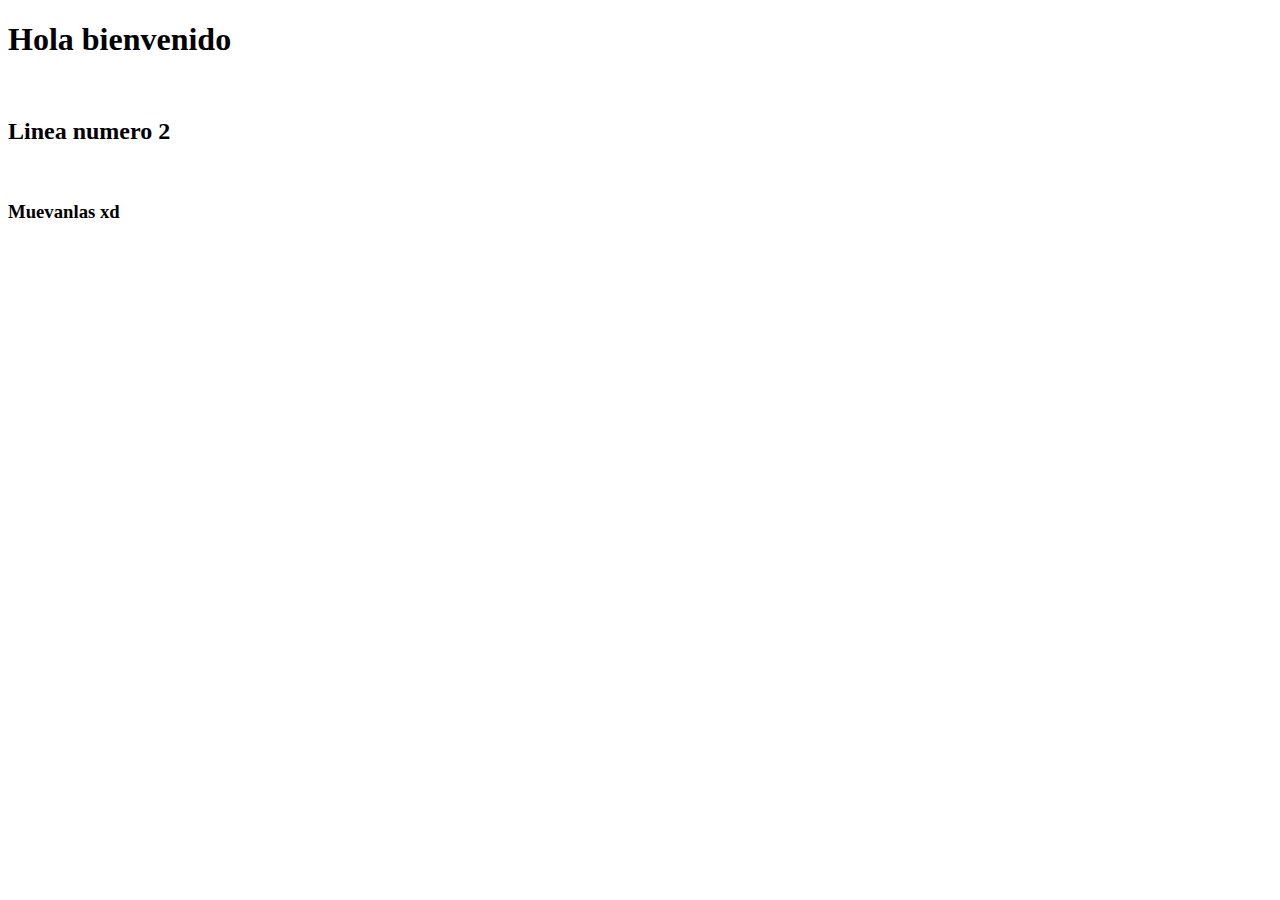
==== 02HTML/index.html @ 5b72d36c "Primera paguina web" ====
<!DOCTYPE html>
<html lang="en">
<head>
    <meta charset="UTF-8">
    <meta http-equiv="X-UA-Compatible" content="IE=edge">
    <meta name="viewport" content="width=device-width, initial-scale=1.0">
    <title>Mi primera pagina web</title>
</head>
<body>
    <h1>Hola bienvenido</h1>
    <br>
    <h2>Linea numero 2</h2>
    <br>
    <h3>Muevanlas xd</h3>
    
</body>
</html>
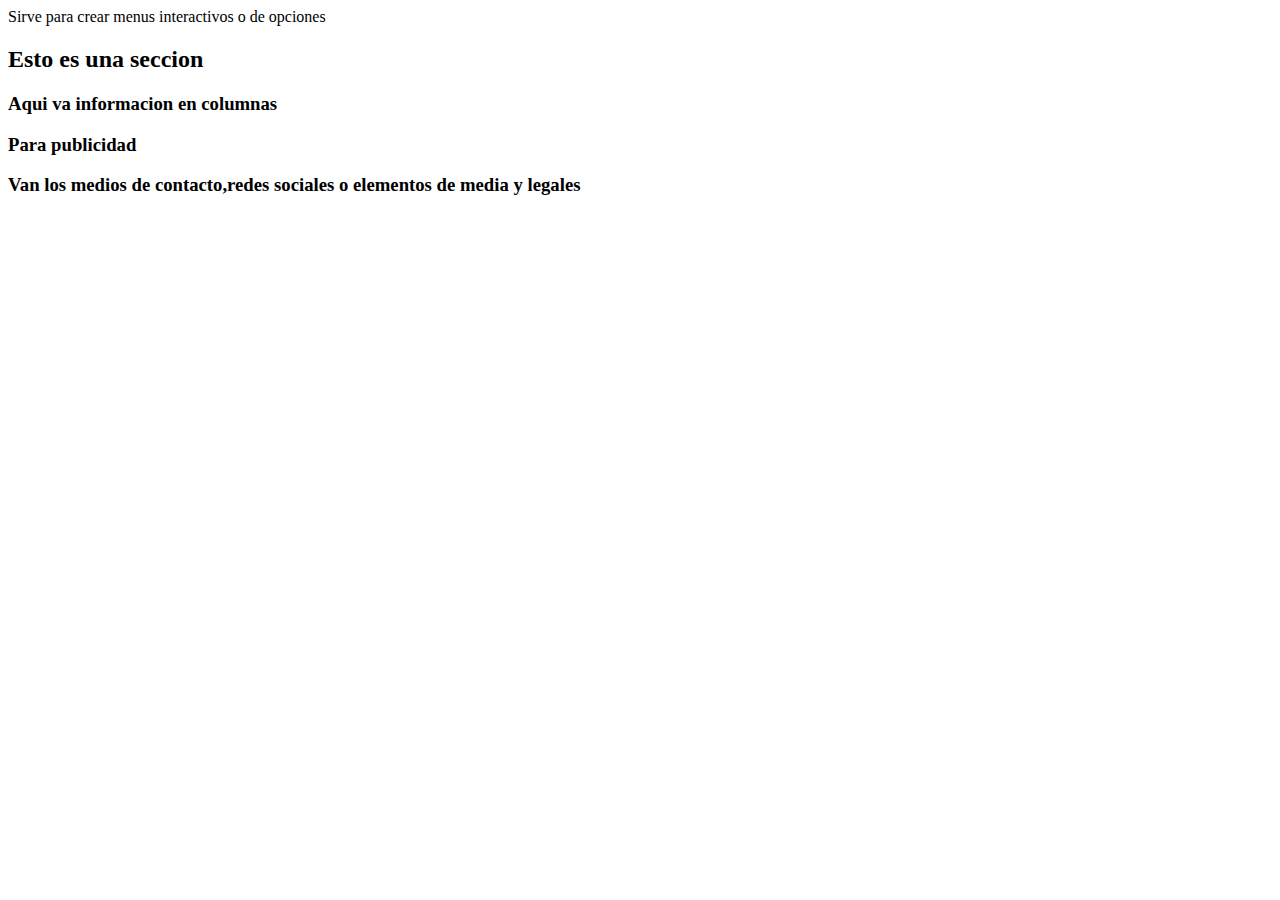
==== commit 507b7ecf: "4IV8_PSW_LeonGonzalezIan" ====
--- a/02HTML/index.html
+++ b/02HTML/index.html
@@ -5,13 +5,27 @@
     <meta http-equiv="X-UA-Compatible" content="IE=edge">
     <meta name="viewport" content="width=device-width, initial-scale=1.0">
     <title>Mi primera pagina web</title>
+    <link rel="stylesheet" href="css/style.css">
 </head>
 <body>
-    <h1>Hola bienvenido</h1>
-    <br>
-    <h2>Linea numero 2</h2>
-    <br>
-    <h3>Muevanlas xd</h3>
-    
+    <div class="main-container">
+        <head>
+            <nav>
+                <hi>Sirve para crear menus interactivos o de opciones</hi>
+            </nav>
+        </head>
+        <section>
+            <h2>Esto es una seccion</h2>
+            <article>
+                <h3>Aqui va informacion en columnas</h3>
+            </article>
+            <aside>
+                <h3>Para publicidad</h3>
+            </aside>
+        </section>
+        <footer>
+            <h3>Van los medios de contacto,redes sociales o elementos de media y legales</h3>
+        </footer>
+    </div>
 </body>
 </html>